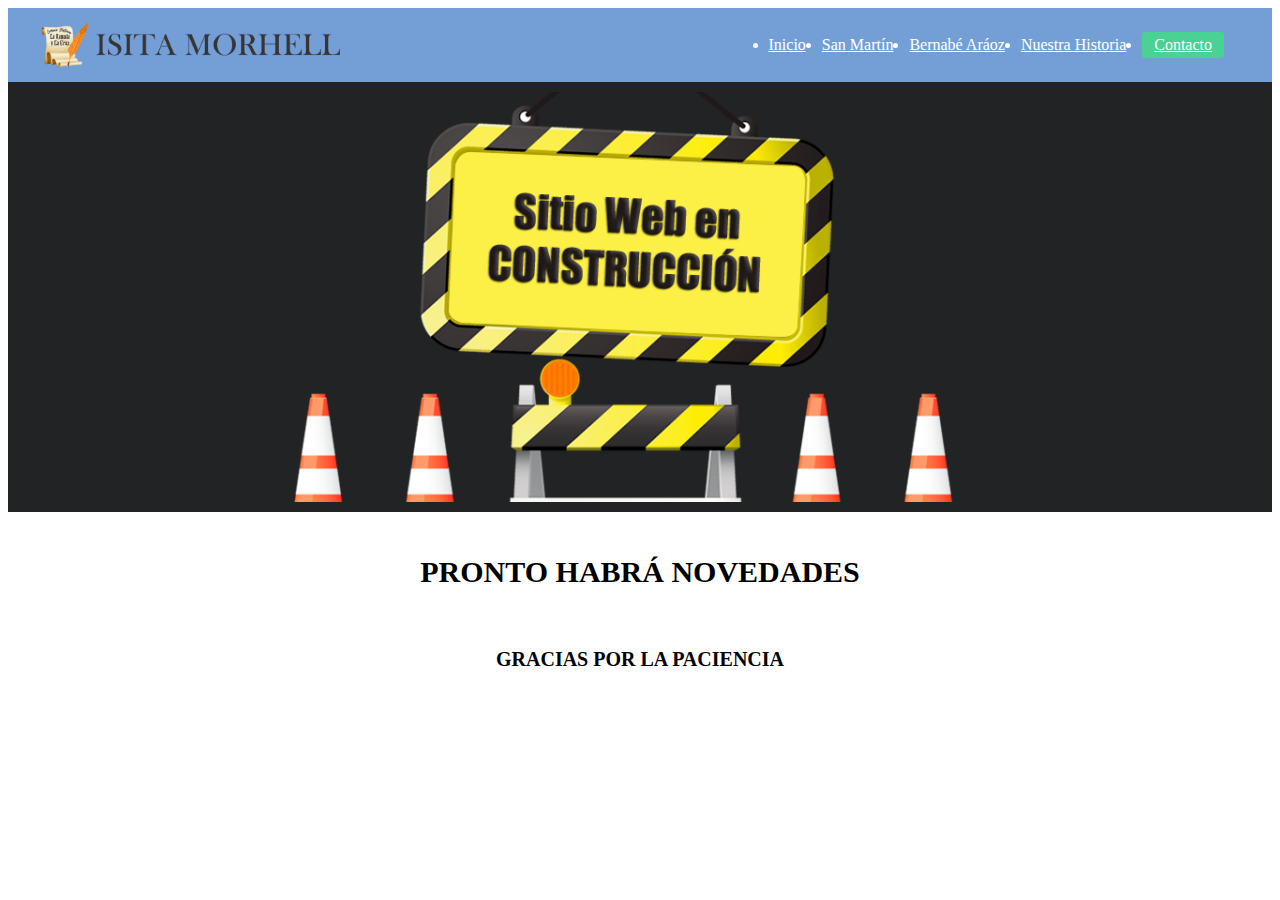
==== index.html @ 700a3b04 "commit de arranque" ====
</html>
<!DOCTYPE html>
<html lang="es">
<head>
    <meta charset="UTF-8">
    <meta name="viewport" content="width=device-width, initial-scale=1.0">
    <link rel="stylesheet" href="estilos/style.css">
    <title>Menú Responsive</title>
</head>
<body>
    <header class="header">
        <div class="logo-header">
            <a href=""><img style="width: 300px;" src="imagenes/isita-logo-black-universal.png" alt=""></a>
        </div>
        <div class="nav-menu">
            <input type="checkbox" id="check">    
            <label for="check" class="checkbtn">
                <i class="menu-icon"><img src="imagenes/menu-svgrepo-com.svg" alt=""></i>
            </label>
            <ul>
                <li><a href="">Inicio</a></li>
                <li><a href="audiolibros/sanmartin.html">San Martín</a></li>
                <li><a href="audiolibros/bernabe.html">Bernabé Aráoz</a></li>
                <li><a href="historiaramada.html">Nuestra Historia</a></li>
                <li><a href="">Contacto</a></li>
            </ul>
        </div>
    </header>

    <main>
        <img src="imagenes/sito-en-construccion-750x410.png" alt="">
        
    </main>
    <br>
    <h2 style="text-align: center; font-size: 30px;">PRONTO HABRÁ NOVEDADES</h2>
    <br>
    <h2 style="text-align: center; font-size: 20px;">GRACIAS POR LA PACIENCIA</h2>
    <!-- <img style="text-align: center;" src="imagenes/qrcode_es.wikipedia.org.png" alt=""><img style="text-align: center;" src="imagenes/qrcode_www.mercadolibre.com.ar.png" alt=""> -->
</body>
</html>
---- estilos/style.css ----
/*header + menu + mediaquery*/
header{
    background-color: #222;
    background-color: #749FD6;

    color: #fff;
    display: flex;
    justify-content: space-between;
    align-items: center;
    padding: .5rem 2rem;
}
.logo-header img{
    width: 50px;
}
.nav-menu ul{
    display: flex;
    align-items: center;
}
.nav-menu li{
    margin-right: 1rem;
}
.nav-menu a{
    color: #fff;
}
.nav-menu li:last-child{
    background:#4ad295;
    padding: .25rem .75rem;
    border-radius: .2rem;
}
.menu-icon img{
    width: 30px;
    height: 30px;
    border-radius: 2px;
}
.menu-icon, #check{
    display: none;
}

/* el main*/

main{
    display: flex;
    
    /* height: 300px; */
    /* align-items: center; para centrar verticalmente */
    justify-content: center; /*para centrar horizontalmente*/
    background-color: burlywood;
    background-color: rgb(38, 38, 164);
    background-color: #749FD6;
    background-color: #222324;
    padding: 10px;
    
}


/*usamos la propiedad checked*/
@media (max-width:768px){
    .checkbtn{
        display: block;
    }
    .menu-icon{
        display: block;
        position: fixed;
        top: 20px;
        right: 20px;
        cursor: pointer;
    }
    .nav-menu ul{
        display: block;
        position: fixed;
        top:70px;
        left:-100%;
        background: #222;
        width: 100%;
        height: 100vh;
        right: 0;
    }
    .nav-menu ul li{
        padding: 2rem;
        display: flex;
        justify-content: center;
        margin: 0;
    }
    .nav-menu ul li:last-child{
        background: none;
        padding: 1rem;
    }
    #check:checked ~ ul{
        left: 0;
        transition: all .25s;
    }
}
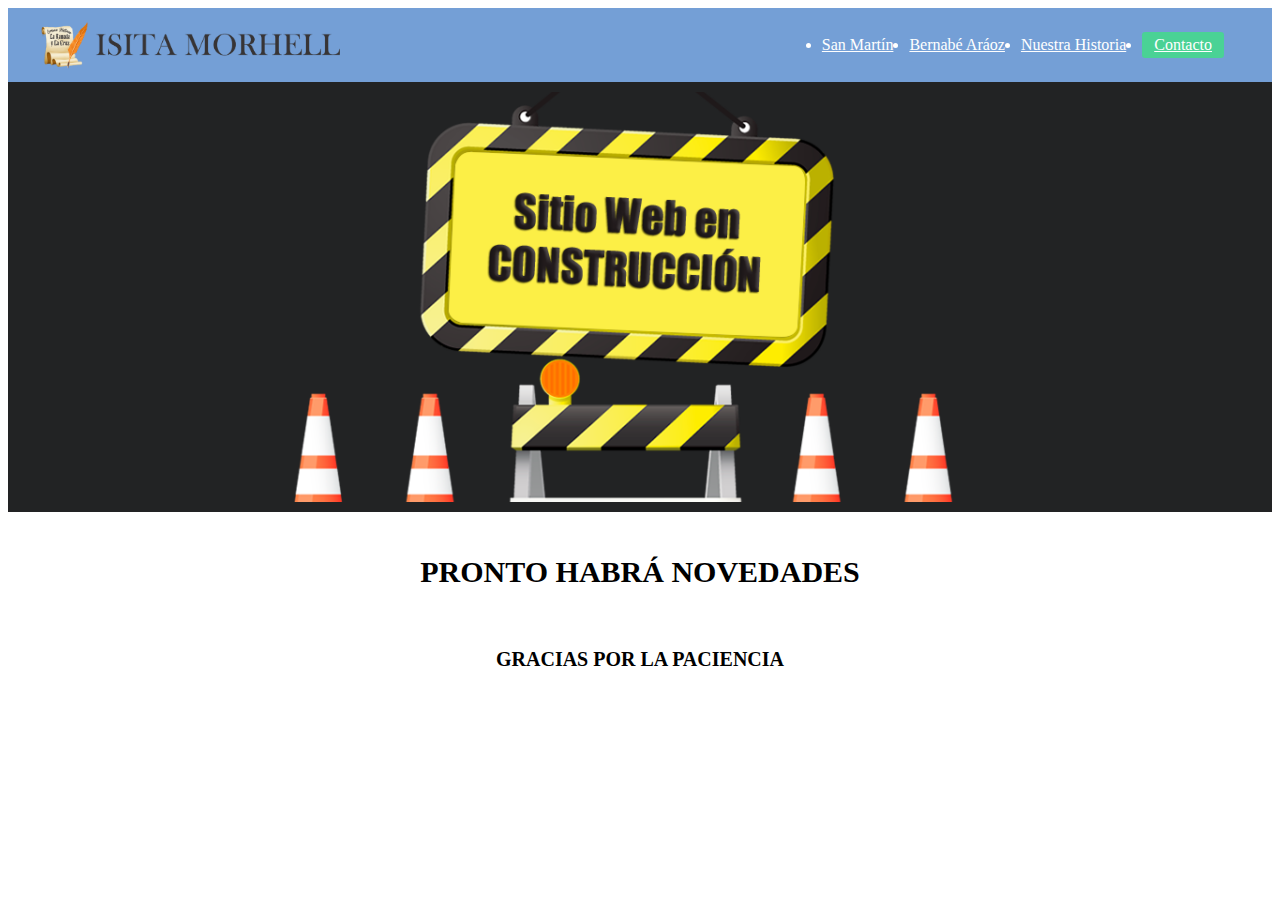
==== commit 15925916: "ahora pag en construccion responsive" ====
--- a/index.html
+++ b/index.html
@@ -10,7 +10,7 @@
 <body>
     <header class="header">
         <div class="logo-header">
-            <a href=""><img style="width: 300px;" src="imagenes/isita-logo-black-universal.png" alt=""></a>
+            <a href=""><img src="imagenes/isita-logo-black-universal.png" alt=""></a>
         </div>
         <div class="nav-menu">
             <input type="checkbox" id="check">    
@@ -18,7 +18,7 @@
                 <i class="menu-icon"><img src="imagenes/menu-svgrepo-com.svg" alt=""></i>
             </label>
             <ul>
-                <li><a href="">Inicio</a></li>
+                <!-- <li><a href="">Inicio</a></li> -->
                 <li><a href="audiolibros/sanmartin.html">San Martín</a></li>
                 <li><a href="audiolibros/bernabe.html">Bernabé Aráoz</a></li>
                 <li><a href="historiaramada.html">Nuestra Historia</a></li>
@@ -28,7 +28,7 @@
     </header>
 
     <main>
-        <img src="imagenes/sito-en-construccion-750x410.png" alt="">
+        <img class="img-construccion" src="imagenes/sito-en-construccion-750x410.png" alt="">
         
     </main>
     <br>
--- a/estilos/style.css
+++ b/estilos/style.css
@@ -10,7 +10,7 @@
     padding: .5rem 2rem;
 }
 .logo-header img{
-    width: 50px;
+    width: 300px;
 }
 .nav-menu ul{
     display: flex;
@@ -34,7 +34,9 @@
 }
 .menu-icon, #check{
     display: none;
+    
 }
+
 
 /* el main*/
 
@@ -61,7 +63,7 @@
     .menu-icon{
         display: block;
         position: fixed;
-        top: 20px;
+        top: 12px;
         right: 20px;
         cursor: pointer;
     }
@@ -89,4 +91,15 @@
         left: 0;
         transition: all .25s;
     }
+    .img-construccion{
+        width: 520px;
+    }
+    .logo-header img{
+        width: 150px;
+    }
+    .menu-icon img{
+        width: 20px;
+        height: 20px;
+       
+    }
 }
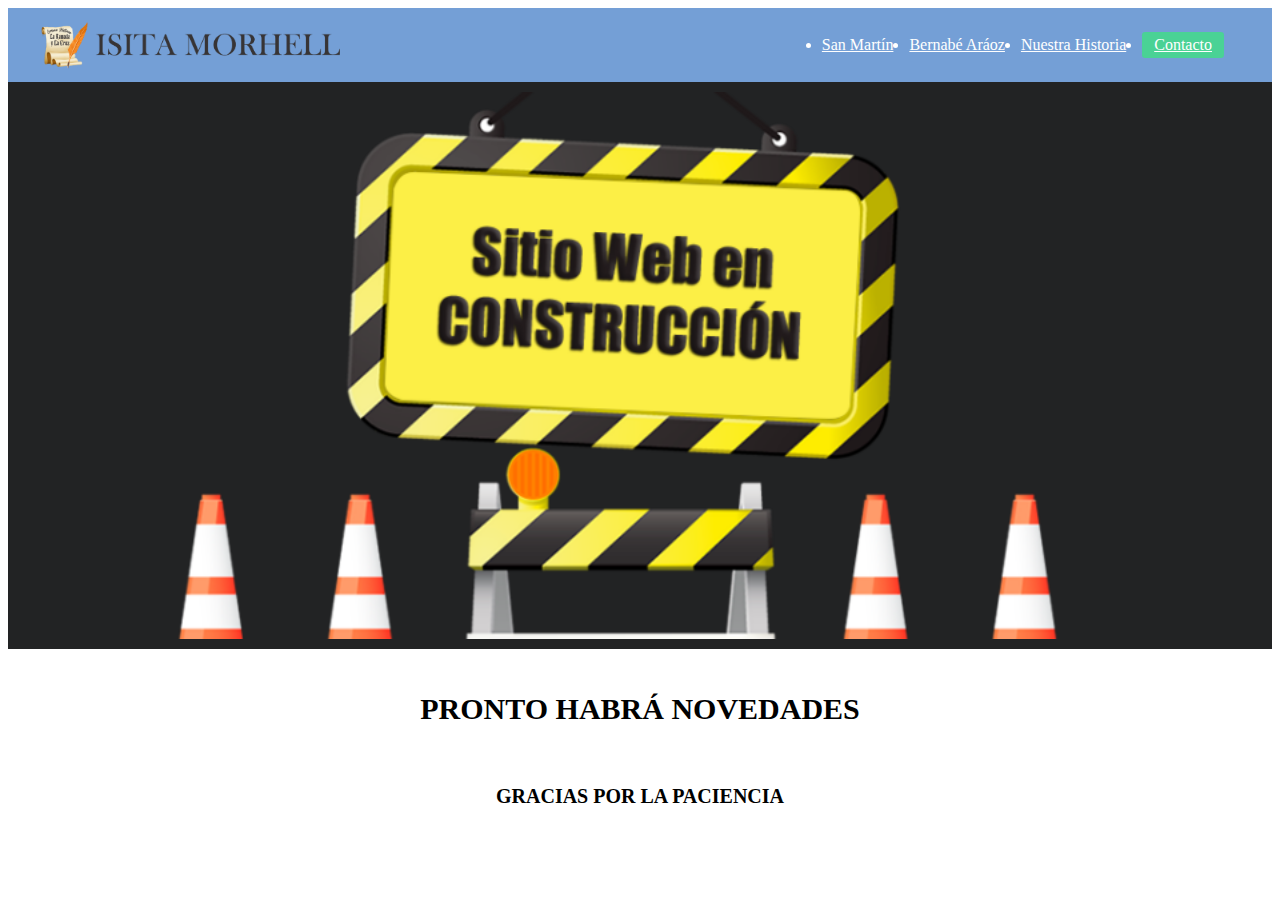
==== commit 26829cd1: "mejorado audio" ====
--- a/index.html
+++ b/index.html
@@ -5,7 +5,7 @@
     <meta charset="UTF-8">
     <meta name="viewport" content="width=device-width, initial-scale=1.0">
     <link rel="stylesheet" href="estilos/style.css">
-    <title>Menú Responsive</title>
+    <title>Página Oficial ISITA MORHELL</title>
 </head>
 <body>
     <header class="header">
--- a/estilos/style.css
+++ b/estilos/style.css
@@ -34,6 +34,10 @@
 }
 .menu-icon, #check{
     display: none;
+    
+}
+.img-construccion{
+    width: 1000px;
     
 }
 
@@ -92,7 +96,7 @@
         transition: all .25s;
     }
     .img-construccion{
-        width: 520px;
+        width: 300px;
     }
     .logo-header img{
         width: 150px;
